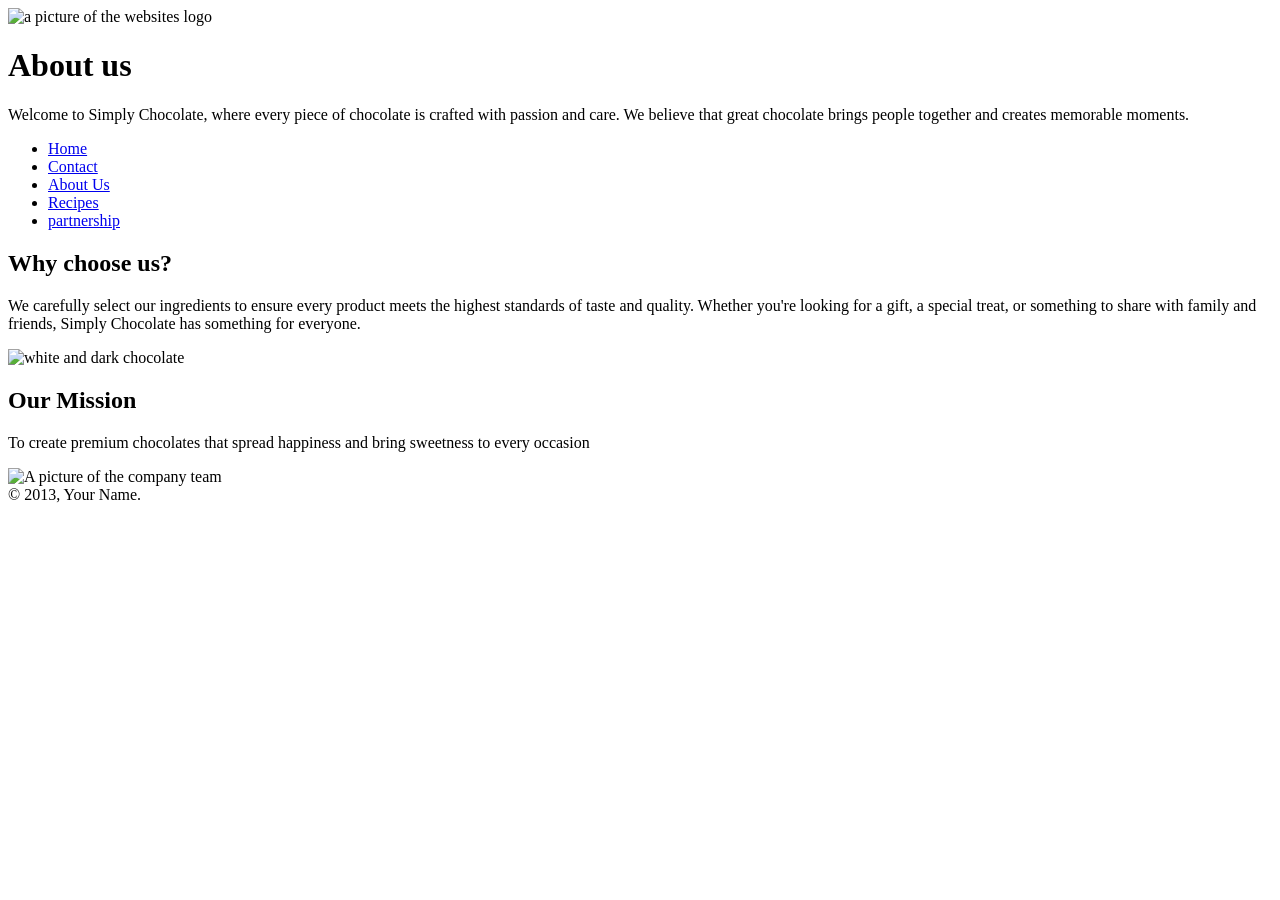
==== aboutus.html @ acba77b5 "Add files via upload" ====
<!DOCTYPE html>
<html lang="en"> 
  <head>
    <link rel="preconnect" href="https://fonts.googleapis.com">
    <link rel="preconnect" href="https://fonts.gstatic.com" crossorigin>
    <link href="https://fonts.googleapis.com/css2?family=Fraunces:ital,opsz,wght@0,9..144,100..900;1,9..144,100..900&family=PT+Serif+Caption:ital@0;1&family=Roboto+Serif:ital,opsz,wght@0,8..144,100..900;1,8..144,100..900&display=swap" rel="stylesheet">
    <meta charset="UTF-8">
    <meta name="viewport" content="width=device-width initial=1.0">
    <title>simply chocolate</title>
    <link rel="stylesheet" href="styles/Style.css">
  
  </head>
  <body>
    <header>
      <img src="images/Designer.png" alt="a picture of the websites logo" width="50px" height="50px">

      
    
   
      <h1>About us</h1>
      <p> Welcome to Simply Chocolate, where every piece of chocolate is crafted with passion and care. We believe that great chocolate brings people together and creates memorable moments. </p>
      <nav>
        <nav>
          <ul>
          <li><a href="indext.html">Home</a></li>
          <li><a href="Contactus.html">Contact</a></li>
          <li><a href="aboutus.html">About Us</a></li>
          <li><a href="recipes.html">Recipes</a></li>
          <li><a href="partnership.html">partnership</a></li>
          </ul>
        </nav>

    </header>

    <main>
      <section class="col-6">
        <h2> Why choose us? </h2>
        <p> We carefully select our ingredients to ensure every product meets the highest standards of taste and quality. 
          Whether you're looking for a gift, a special treat, or something to share with family and friends, Simply Chocolate has something for everyone.</p> 
        
        <img src="images/chcolate mix.jpg" alt="white and dark chocolate" width="300px" height="300px"> 
      </section>

      <section class="col-6">
        <h2> Our Mission </h2>
        <p> To create premium chocolates that spread happiness and bring sweetness to every occasion </p>
        <div class="center_image">
          <img src="images/team members.jpg" alt="A picture of the company team" width="300px" height="300px">
        </div>
      </section>
    </main>
    <footer>
            &copy; 2013<script>​
    new Date().getFullYear() > 2013 &&​
document.write("-" + new Date().getFullYear());​</script>, Your Name.​
    </footer>​

  


</body>
</html>
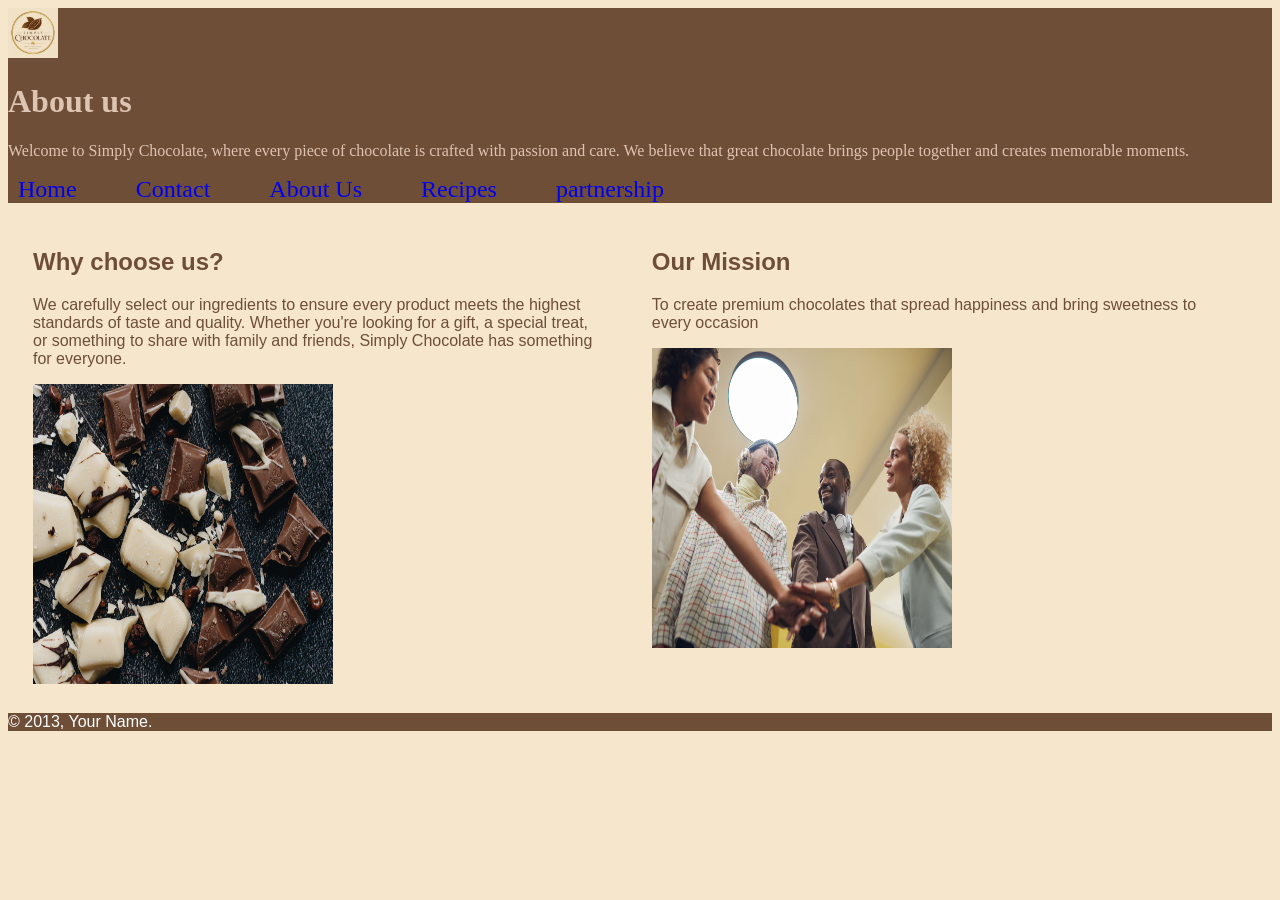
==== commit 3d806539: "Update aboutus.html" ====
--- a/aboutus.html
+++ b/aboutus.html
@@ -22,7 +22,7 @@
       <nav>
         <nav>
           <ul>
-          <li><a href="indext.html">Home</a></li>
+          <li><a href="index.html">Home</a></li>
           <li><a href="Contactus.html">Contact</a></li>
           <li><a href="aboutus.html">About Us</a></li>
           <li><a href="recipes.html">Recipes</a></li>
@@ -59,4 +59,4 @@
 
 
 </body>
-</html>+</html>
--- a/styles/Style.css
+++ b/styles/Style.css
@@ -0,0 +1,84 @@
+header {font-family: serif;
+    background-color: #6F4E37;}
+
+
+    h1 {font-family: serif;
+         color: #dec4b2}
+
+
+body {font-family: sans-serif;
+background-color:#F5E6CC;
+    color: #6F4E37;}
+
+footer {font-family: sans-serif;
+background-color: #6F4E37;
+color: #ffffff;}
+
+.col-1 {
+    padding:25px;
+    float: left;
+    width: 60%;}
+
+    .col-2 {
+    padding:2px;
+        float: left;
+        width: 20%;}
+
+    .col-3 {
+    padding:25px;
+    float: left;
+    width: 20%;}
+        
+.col-4 {
+    padding:25px;
+    float: left;
+    width: 40%;}
+            
+.col-5 {
+    padding:2px;
+    float: left;
+    width: 25%;}
+               
+.col-6 {
+    padding:25px;
+    float: left;
+    width: 45%;}
+
+
+    footer{
+        clear:left;
+    }
+                  
+
+    header p{
+        color: #dec4b2;
+    }
+
+    ul{
+        list-style-type: none;
+        padding: 0;
+        margin: 0;
+    }
+
+    ul li{
+        display:inline-block;
+        position:relative;
+    }
+
+    a{
+        font-size: 1.5em;
+        display:block;
+        text-decoration: none;
+        padding-left: 10px;
+        padding-right: 45px;
+    }
+    
+    a:hover{
+        color: gold;
+    background-color: #6F4E37;
+    box-shadow: 0px 8px 18px 0 
+    }
+    a:visited{
+        color: gold;
+    }
+    
